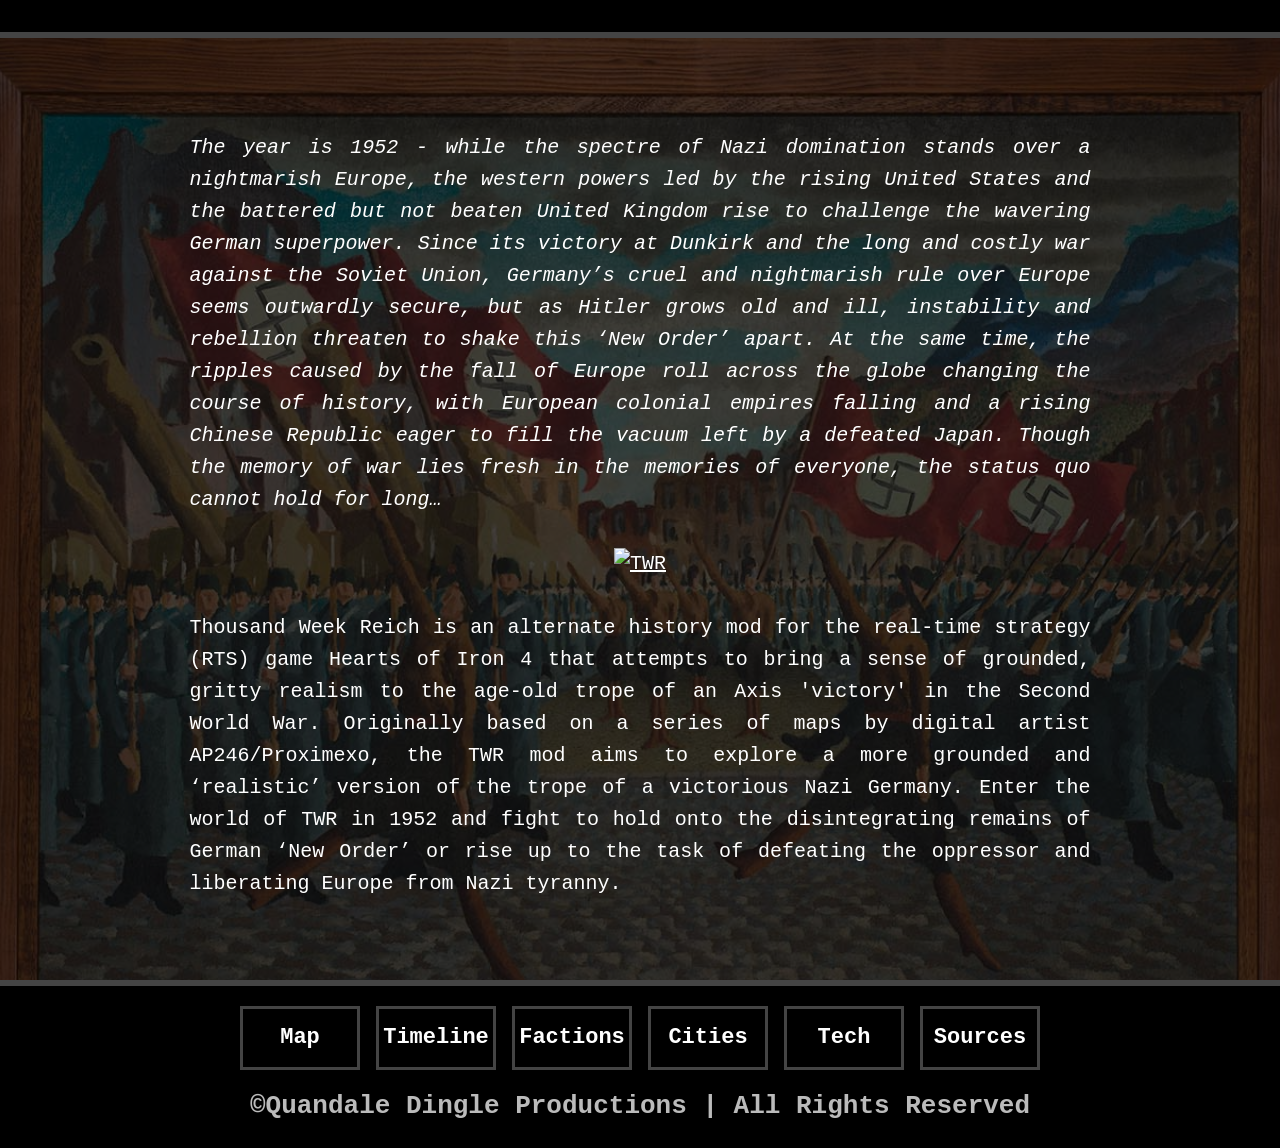
==== index.html @ 072935a0 "thfggx" ====
<!DOCTYPE html>
<html lang="en">
<head>
  <meta charset="UTF-8">
  <meta name="viewport" content="width=device-width, initial-scale=1.0">
  <meta name="description" content="Thousand Week Reich">
  <meta name="keywords" content="TWR, Alternate History, History, Thousand Week Reich, America, German Reich, Japan">
  <meta name="author" content="Noah Connor C. Francisco, Edgardo Javier D. Kasilag III">
  <title>TWR: An Alternate History Project</title>
  <link rel="stylesheet" href="public/assets/css.css">
  <link rel="icon" type="image/png" href="../WDProjLithiumFranciscoKasilag/public/assets/Logo.png">
</head>
<body>

<header class="topbar">
</header>


<body style="background-image: url(public/assets/homepage_background.jpg); background-size: cover; background-position: center; background-color: rgba(0, 0, 0, 0.7); background-blend-mode: darken;">
  <main class="hero">
    <p>
      <br><br>
      <i>The year is 1952 - while the spectre of Nazi domination stands over a nightmarish Europe, the western powers led by the rising United States and the battered but not beaten United Kingdom rise to challenge the wavering German superpower. Since its victory at Dunkirk and the long and costly war against the Soviet Union, Germany’s cruel and nightmarish rule over Europe seems outwardly secure, but as Hitler grows old and ill, instability and rebellion threaten to shake this ‘New Order’ apart. At the same time, the ripples caused by the fall of Europe roll across the globe changing the course of history, with European colonial empires falling and a rising Chinese Republic eager to fill the vacuum left by a defeated Japan. Though the memory of war lies fresh in the memories of everyone, the status quo cannot hold for long…</i>
      <br><br>
      <a href="index.html" id="fullLogo">
        <img src="public/assets/Logo_alt.jpg" alt="TWR"/>
      </a>
      <br>
      Thousand Week Reich is an alternate history mod for the real-time strategy (RTS) game Hearts of Iron 4 that attempts to bring a sense of grounded, gritty realism to the age-old trope of an Axis 'victory' in the Second World War. Originally based on a series of maps by digital artist AP246/Proximexo, the TWR mod aims to explore a more grounded and ‘realistic’ version of the trope of a victorious Nazi Germany. Enter the world of TWR in 1952 and fight to hold onto the disintegrating remains of German ‘New Order’ or rise up to the task of defeating the oppressor and liberating Europe from Nazi tyranny.
    </p>
  </main>
</body>


<footer>
  <nav class="nav">
    <a href="public/map_page.html" class="nav-button">Map</a>
    <a href="public/timeline_page.html" class="nav-button">Timeline</a>
    <a href="public/factions_page.html" class="nav-button">Factions</a>
    <a href="public/cities_page.html" class="nav-button">Cities</a>
    <a href="public/tech_page.html" class="nav-button">Tech</a>
    <a href="public/sources_page.html" class="nav-button">Sources</a>
  </nav>
  <div class="copyright">©Quandale Dingle Productions | All Rights Reserved</div>
</footer>

</body>
</html>
---- public/assets/css.css ----
@font-face {
  font-family: 'VCR OSD Mono';
  src: url('fonts/VCR_OSD_MONO_1.001.ttf') format('truetype');
  font-weight: normal;
  font-style: normal;
}

* {
  box-sizing: border-box;
  margin: 0;
  padding: 0;
  font-family: 'VCR OSD Mono', monospace;
  color: white;
}

body {
  background-color: black;
  line-height: 1.6;
}

header, footer {
  background-color: black;
}

.topbar {
  border-bottom: 6px solid #444;
  padding: 16px 0;
  display: flex;
  justify-content: center;
}

#fullLogo {
  display: flex;
  justify-content: center;
}

.logo-container img {
  max-width: 400px;
  cursor: pointer;
}

.hero, .timeline-hero {
  position: relative;
  padding: 30px 6vw 80px;
  min-height: 500px;
  text-align: center;
}

.hero p {
  font-size: 20px;
  width: 80%;
  margin: 0 auto;
}

h1 {
  font-size: 64px;
  font-weight: 800;
  margin-bottom: 10px;
}

.sources-grid {
  display: flex;
  justify-content: space-between;
  padding: 0 6vw;
}

.sources-grid ul {
  list-style: none;
  font-size: 26px;
  font-weight: 700;
}

footer {
  display: flex;
  flex-direction: column;
  align-items: center;
  border-top: 6px solid #444;
  padding: 20px 6vw;
  gap: 16px;
  height: auto;
}

.nav {
  display: flex;
  gap: 16px;
  justify-content: center;
}

.nav a.nav-button {
  display: inline-flex;
  justify-content: center;
  align-items: center;
  width: 120px;
  height: 64px;
  border: 3px solid #444;
  background: #000000;
  font-size: 22px;
  font-weight: 800;
  text-decoration: none;
  color: #ffffff;
  font-family: 'VCR OSD Mono', monospace;
  cursor: pointer;

  transition:
    color 0.25s ease,
    background-color 0.25s ease,
    transform 0.25s ease,
    box-shadow 0.25s ease;
}


.nav a.nav-button:hover {
  background: #000;
  color: #00eaff;
  transform: scale(1.08);

  box-shadow:
    0 0 6px rgba(0, 234, 255, 0.6),
    0 0 14px rgba(0, 234, 255, 0.4);
}


footer .copyright {
  color: #bbb;
  font-size: 26px;
  font-weight: 800;
  text-align: center;
  cursor: pointer;
  transition: 
    color 0.25s ease,
    transform 0.25s ease,
    text-shadow 0.25s ease;
}


p {
  text-align: justify;
}

p.infoboxText, li.factionMemberList {
  font-size: 1.3rem;
  text-align: justify;
}

div.infobox {
  border: 5px solid #444;
  padding: 30px;
  margin: 40px 6vw;
  background: black;
}

.factionFlag {
  display: block;
  margin: auto;
  height: 300px;
  width: auto;
}

.factionImage {
  float: right;
  margin-left: 30px;
  margin-bottom: 20px;
  height: auto;
}

.cityImage {
  margin-bottom: 20px;
  height: auto;
}

.timeline-hero {
  display: flex;
  justify-content: space-between;
  align-items: center;
  padding: 20px 4vw 60px;
  min-height: 400px;
  flex-wrap: wrap;
}

.side-button {
  width: 70px;
  height: 70px;
  border: 4px solid #444;
  background: black;
  color: white;
  font-size: 40px;
  font-weight: 800;
  cursor: pointer;
}

.side-button:hover {
  background: #444;
  color: white;
}

.timeline-wrapper {
  width: 70%;
  text-align: center;
  display: flex;
  flex-direction: column;
  align-items: center;
}

.timeline-year {
  font-size: 65px;
  font-weight: 800;
  margin: 5px 0 5px;
  text-align: center;
  width: 100%;
}

.timeline-event {
  font-size: 1.3rem;
  width: 90%;
  margin: 0 auto 10px;
  text-align: justify;
}

.timeline-line {
  width: 100%;
  height: 30px;
  position: relative;
  display: flex;
  justify-content: space-between;
  align-items: center;
  margin-top: 15px;
}

.timeline-line::before {
  content: '';
  position: absolute;
  left: 0;
  right: 0;
  top: 50%;
  transform: translateY(-50%);
  height: 5px;
  background: #444;
  z-index: 0;
}

.dot {
  width: 22px;
  height: 22px;
  background: black;
  border: 3px solid #444;
  border-radius: 50%;
  cursor: pointer;
  z-index: 1;
}

.active-dot {
  background: #414141;
}

.infobox::after {
  content: "";
  display: block;
  clear: both;
}


body.tech-page .tech-page-grid {
  display: grid;
  grid-template-columns: repeat(2, 1fr);
  gap: 40px;
  padding: 40px 6vw;
  max-width: 1200px;
  margin: 0 auto;
}

body.tech-page .tech-card {
  background: #111;
  border: 3px solid #444;
  border-radius: 16px;
  overflow: hidden;
  box-shadow: 0 0 20px #0ff inset;
  transition: transform 0.3s ease, box-shadow 0.3s ease;
}

body.tech-page .tech-card:hover {
  transform: translateY(-10px);
  box-shadow: 0 0 30px #0ff;
}

body.tech-page .tech-card-image {
  height: 250px;
  background-size: cover;
  background-position: center;
}

body.tech-page .tech-card-content {
  padding: 20px;
}

body.tech-page .tech-card-content h2 {
  font-size: 36px;
  margin-bottom: 16px;
  color: #0ff;
}

body.tech-page .tech-card-content p {
  font-size: 1.2rem;
  line-height: 1.5;
  text-align: justify;
  color: #fff;
}


.timeline-event-container img {
  max-width: 100%;
  height: auto;
  border-radius: 10px;
  box-shadow: 0 0 10px #0ff;
  opacity: 0;
  transform: scale(0.98);
  transition: transform 0.6s ease, opacity 0.6s ease, box-shadow 0.6s ease;
  max-height: 350px;
  object-fit: cover;
}

.timeline-event-container p {
  opacity: 0;
  transition: opacity 0.6s ease-in-out;
}

.timeline-event-container.show img {
  opacity: 1;
  transform: scale(1);
}

.timeline-event-container.show p {
  opacity: 1;
}

.timeline-event-container img:hover {
  box-shadow: 0 0 15px #0ff;
  transform: scale(1.02);
}

.timeline-event-container {
  display: flex;
  flex-direction: column;
  align-items: center;
  gap: 12px;
  margin-bottom: 15px;
  width: 100%;
}

@media screen and (min-width: 900px) {
  .timeline-event-container {
    flex-direction: row;
    align-items: flex-start;
    gap: 20px;
  }

  .timeline-event-container img {
    max-width: 350px;
    max-height: 250px;
  }

  .timeline-event-container p {
    flex: 1;
    font-size: 1.3rem;
  }
}

@media screen and (max-width: 768px) {
  .timeline-hero {
    padding: 15px 4vw 50px;
    min-height: 350px;
  }

  .timeline-wrapper {
    width: 85%;
  }

  .timeline-year {
    font-size: 45px;
    margin: 3px 0 5px;
  }

  .side-button {
    width: 50px;
    height: 50px;
    font-size: 30px;
  }

  .timeline-event {
    font-size: 1.1rem;
    width: 95%;
    margin: 0 auto 8px;
  }

  .timeline-line {
    margin-top: 12px;
    height: 25px;
  }

.timeline-event-container {
  opacity: 0;
  transform: translateY(20px);
  transition: opacity 0.4s ease, transform 0.4s ease;
}

.timeline-event-container.show {
  opacity: 1;
  transform: translateY(0);
}

.timeline-image {
  width: 100%;
  max-width: 600px;
  display: block;
  margin: 0 auto 30px;
}


  .timeline-event-container img {
    max-width: 100%;
    max-height: 250px;
  }

  .timeline-event-container p {
    font-size: 1.1rem;
  }
}
footer .copyright:hover {
  color: #00eaff;
  transform: scale(1.06);

  text-shadow:
    0 0 6px rgba(0, 234, 255, 0.6),
    0 0 12px rgba(0, 234, 255, 0.4);
}
body {
  animation: crtBoot 1.2s ease-out;
}

@keyframes scanlineMove {
  from { background-position-y: 0; }
  to { background-position-y: 100px; }
}



@keyframes scanlineGlow {
  0% {
    box-shadow:
      0 0 6px rgba(0, 234, 255, 0.4),
      0 0 14px rgba(0, 234, 255, 0.2);
  }
  50% {
    box-shadow:
      0 0 10px rgba(0, 234, 255, 0.9),
      0 0 22px rgba(0, 234, 255, 0.5);
  }
  100% {
    box-shadow:
      0 0 6px rgba(0, 234, 255, 0.4),
      0 0 14px rgba(0, 234, 255, 0.2);
  }
}


.nav a.nav-button:hover {
  animation: scanlineGlow 1.8s infinite ease-in-out;
}

.nav a.nav-button:active {
  transform: scale(0.96);
  box-shadow:
    0 0 4px rgba(0, 234, 255, 0.6),
    0 0 10px rgba(0, 234, 255, 0.3);
}


.nav a.nav-button.active-page {
  color: #00eaff;
  border-color: #00eaff;

  box-shadow:
    0 0 10px rgba(0, 234, 255, 1),
    0 0 26px rgba(0, 234, 255, 0.6);
}



footer .copyright:active {
  transform: scale(0.95);
  text-shadow:
    0 0 4px rgba(0, 234, 255, 0.6),
    0 0 10px rgba(0, 234, 255, 0.4);
}



.dot:hover {
  border-color: #00eaff;
  box-shadow:
    0 0 8px rgba(0, 234, 255, 0.8),
    0 0 16px rgba(0, 234, 255, 0.4);
}

.active-dot {
  background: #000;
  border-color: #00eaff;

  box-shadow:
    0 0 10px rgba(0, 234, 255, 1),
    0 0 22px rgba(0, 234, 255, 0.6);
}


.timeline-event-container img {
  box-shadow:
    0 0 10px rgba(0, 234, 255, 0.6);
}

.timeline-event-container img:hover {
  box-shadow:
    0 0 18px rgba(0, 234, 255, 0.9),
    0 0 30px rgba(0, 234, 255, 0.5);
}
body.cities-page {
  background-color: #000;
  font-family: 'VCR OSD Mono', monospace;
  color: #fff;
}

.city-section {
  position: relative;
  min-height: 600px;
  background-size: cover;
  background-position: center;
  display: flex;
  align-items: center;
  padding: 80px 6vw;
  overflow: hidden;
}

.city-section::before {
  content: "";
  position: absolute;
  top:0; left:0; right:0; bottom:0;
  background: rgba(0,0,0,0.6);
  z-index: 0;
}

.city-content {
  position: relative;
  max-width: 900px;
  z-index: 1;
  background: rgba(0,0,0,0.75);
  border: 3px solid #0ff;
  padding: 30px;
  box-shadow: 0 0 20px #0ff inset, 0 0 40px #00eaff inset;
  transition: transform 0.3s ease, box-shadow 0.3s ease;
}

.city-content.left {
  margin-right: auto;
  text-align: left;
}

.city-content.right {
  margin-left: auto;
  text-align: right;
}

.city-content:hover {
  transform: scale(1.02);
  box-shadow: 0 0 30px #0ff inset, 0 0 60px #00eaff inset;
}

.city-content h1 {
  font-size: 2.8rem;
  color: #0ff;
  text-shadow: 0 0 6px #0ff, 0 0 12px #00eaff;
}

.city-content h2 {
  font-size: 1.3rem;
  color: #bbb;
  font-style: italic;
  margin-bottom: 20px;
}

.cityImage {
  max-width: 100%;
  margin-top: 20px;
  border: 2px solid #0ff;
  box-shadow: 0 0 12px #0ff;
}

.infoboxText {
  text-align: justify;
  font-size: 1.2rem;
  line-height: 1.5;
}
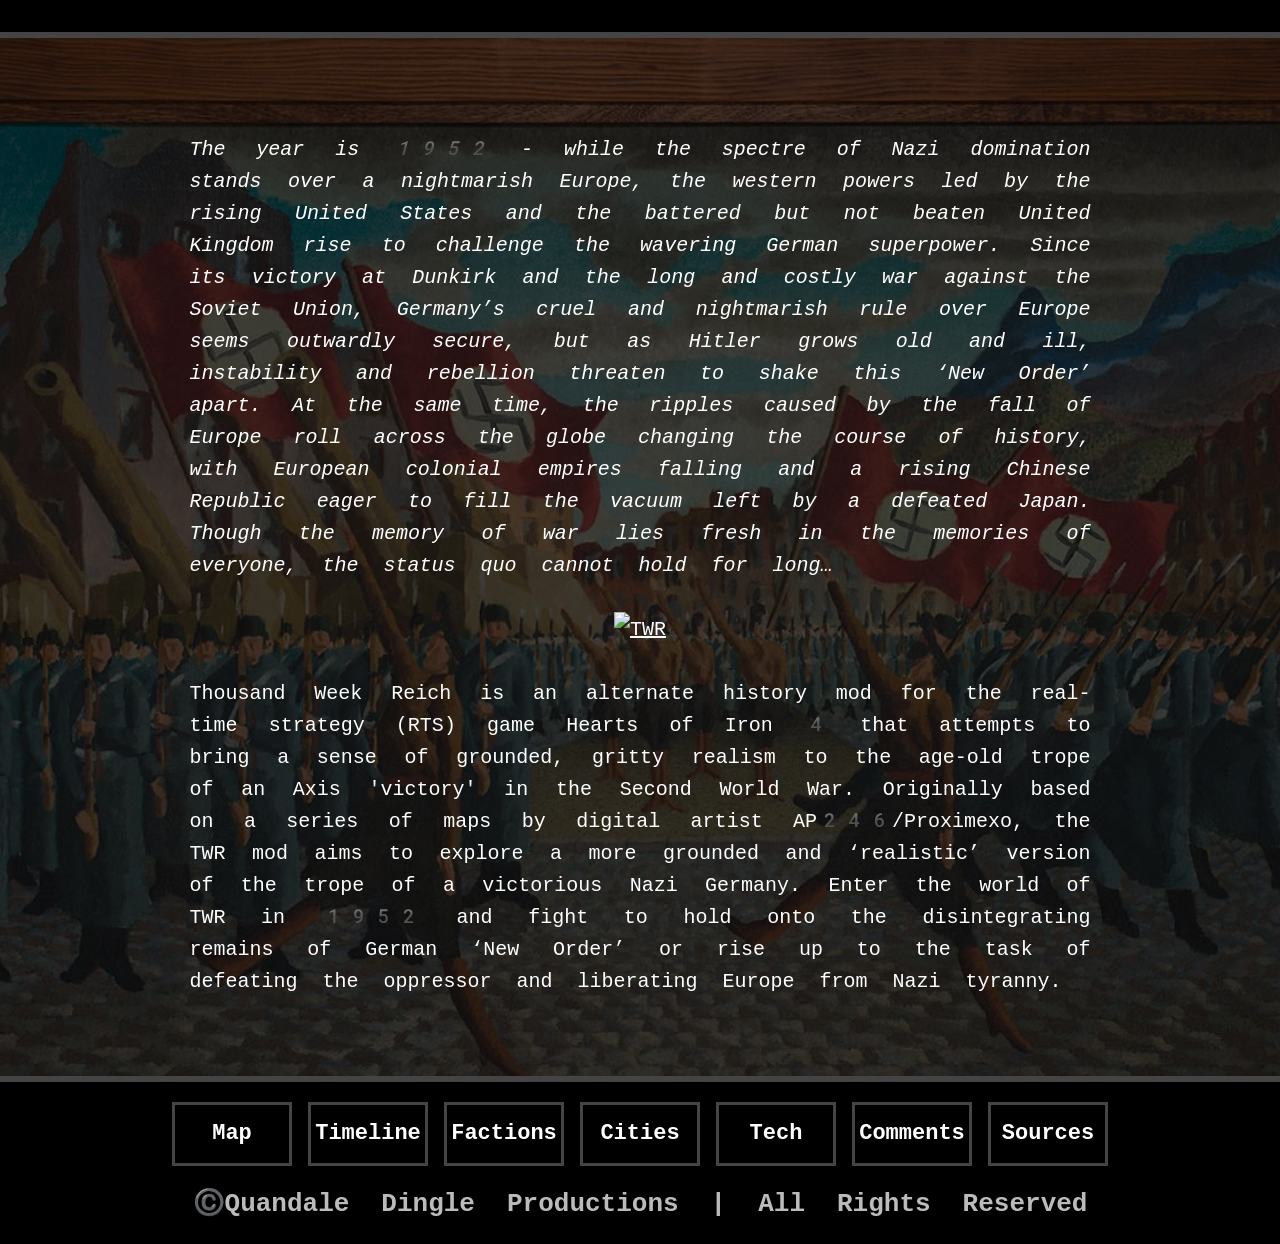
==== commit 6065e508: "Merge branch 'main' of https://github.com/javierkasilag/WDProjLithiumFranciscoKasilag" ====
--- a/index.html
+++ b/index.html
@@ -39,6 +39,7 @@
     <a href="public/factions_page.html" class="nav-button">Factions</a>
     <a href="public/cities_page.html" class="nav-button">Cities</a>
     <a href="public/tech_page.html" class="nav-button">Tech</a>
+    <a href="public/commentboard_page.html" class="nav-button">Comments</a>
     <a href="public/sources_page.html" class="nav-button">Sources</a>
   </nav>
   <div class="copyright">©Quandale Dingle Productions | All Rights Reserved</div>
--- a/public/assets/css.css
+++ b/public/assets/css.css
@@ -1,3 +1,5 @@
+@import url('https://fonts.googleapis.com/css2?family=Noto+Color+Emoji&display=swap');
+
 @font-face {
   font-family: 'VCR OSD Mono';
   src: url('fonts/VCR_OSD_MONO_1.001.ttf') format('truetype');
@@ -9,7 +11,7 @@
   box-sizing: border-box;
   margin: 0;
   padding: 0;
-  font-family: 'VCR OSD Mono', monospace;
+  font-family: 'VCR OSD Mono', 'Noto Color Emoji', monospace;
   color: white;
 }
 
@@ -100,25 +102,21 @@
   color: #ffffff;
   font-family: 'VCR OSD Mono', monospace;
   cursor: pointer;
-
-  transition:
-    color 0.25s ease,
-    background-color 0.25s ease,
-    transform 0.25s ease,
-    box-shadow 0.25s ease;
-}
-
+  transition: color 0.25s ease, background-color 0.25s ease, transform 0.25s ease, box-shadow 0.25s ease;
+}
 
 .nav a.nav-button:hover {
   background: #000;
   color: #00eaff;
   transform: scale(1.08);
-
-  box-shadow:
-    0 0 6px rgba(0, 234, 255, 0.6),
-    0 0 14px rgba(0, 234, 255, 0.4);
-}
-
+  animation: scanlineGlow 1.5s infinite ease-in-out;
+}
+
+.nav a.nav-button.active-page {
+  color: #00eaff;
+  border-color: #00eaff;
+  box-shadow: 0 0 10px rgba(0, 234, 255, 1), 0 0 26px rgba(0, 234, 255, 0.6);
+}
 
 footer .copyright {
   color: #bbb;
@@ -126,12 +124,8 @@
   font-weight: 800;
   text-align: center;
   cursor: pointer;
-  transition: 
-    color 0.25s ease,
-    transform 0.25s ease,
-    text-shadow 0.25s ease;
-}
-
+  transition: color 0.25s ease, transform 0.25s ease;
+}
 
 p {
   text-align: justify;
@@ -210,10 +204,10 @@
 }
 
 .timeline-event {
-  font-size: 1.3rem;
-  width: 90%;
-  margin: 0 auto 10px;
+
   text-align: justify;
+  font-size: 1.2rem;
+  line-height: 1.6;
 }
 
 .timeline-line {
@@ -258,7 +252,6 @@
   clear: both;
 }
 
-
 body.tech-page .tech-page-grid {
   display: grid;
   grid-template-columns: repeat(2, 1fr);
@@ -305,22 +298,17 @@
   color: #fff;
 }
 
-
 .timeline-event-container img {
-  max-width: 100%;
-  height: auto;
-  border-radius: 10px;
-  box-shadow: 0 0 10px #0ff;
-  opacity: 0;
-  transform: scale(0.98);
-  transition: transform 0.6s ease, opacity 0.6s ease, box-shadow 0.6s ease;
-  max-height: 350px;
+  float: left;
+  width: 45%;
+  max-width: 500px; 
+  height: 300px; 
+  margin-right: 25px;
+  margin-bottom: 10px;
   object-fit: cover;
-}
-
-.timeline-event-container p {
-  opacity: 0;
-  transition: opacity 0.6s ease-in-out;
+  border-radius: 8px;
+  box-shadow: 0 4px 6px rgba(0,0,0,0.5);
+  border: 2px solid #444;
 }
 
 .timeline-event-container.show img {
@@ -328,202 +316,29 @@
   transform: scale(1);
 }
 
-.timeline-event-container.show p {
-  opacity: 1;
-}
-
 .timeline-event-container img:hover {
   box-shadow: 0 0 15px #0ff;
   transform: scale(1.02);
 }
 
 .timeline-event-container {
-  display: flex;
-  flex-direction: column;
-  align-items: center;
-  gap: 12px;
-  margin-bottom: 15px;
+  display: block; 
   width: 100%;
-}
-
-@media screen and (min-width: 900px) {
-  .timeline-event-container {
-    flex-direction: row;
-    align-items: flex-start;
-    gap: 20px;
+  overflow: hidden;
+  margin-bottom: 30px;
+}
+
+@media screen and (max-width: 768px) {
+  .timeline-event-container img {
+    float: none;
+    width: 100%;
+    margin-right: 0;
+    margin-bottom: 20px;
   }
-
-  .timeline-event-container img {
-    max-width: 350px;
-    max-height: 250px;
-  }
-
-  .timeline-event-container p {
-    flex: 1;
-    font-size: 1.3rem;
-  }
-}
-
-@media screen and (max-width: 768px) {
-  .timeline-hero {
-    padding: 15px 4vw 50px;
-    min-height: 350px;
-  }
-
-  .timeline-wrapper {
-    width: 85%;
-  }
-
-  .timeline-year {
-    font-size: 45px;
-    margin: 3px 0 5px;
-  }
-
-  .side-button {
-    width: 50px;
-    height: 50px;
-    font-size: 30px;
-  }
-
-  .timeline-event {
-    font-size: 1.1rem;
-    width: 95%;
-    margin: 0 auto 8px;
-  }
-
-  .timeline-line {
-    margin-top: 12px;
-    height: 25px;
-  }
-
-.timeline-event-container {
-  opacity: 0;
-  transform: translateY(20px);
-  transition: opacity 0.4s ease, transform 0.4s ease;
-}
-
-.timeline-event-container.show {
-  opacity: 1;
-  transform: translateY(0);
-}
-
-.timeline-image {
-  width: 100%;
-  max-width: 600px;
-  display: block;
-  margin: 0 auto 30px;
-}
-
-
-  .timeline-event-container img {
-    max-width: 100%;
-    max-height: 250px;
-  }
-
-  .timeline-event-container p {
-    font-size: 1.1rem;
-  }
-}
-footer .copyright:hover {
-  color: #00eaff;
-  transform: scale(1.06);
-
-  text-shadow:
-    0 0 6px rgba(0, 234, 255, 0.6),
-    0 0 12px rgba(0, 234, 255, 0.4);
-}
-body {
-  animation: crtBoot 1.2s ease-out;
-}
-
-@keyframes scanlineMove {
-  from { background-position-y: 0; }
-  to { background-position-y: 100px; }
-}
-
-
-
-@keyframes scanlineGlow {
-  0% {
-    box-shadow:
-      0 0 6px rgba(0, 234, 255, 0.4),
-      0 0 14px rgba(0, 234, 255, 0.2);
-  }
-  50% {
-    box-shadow:
-      0 0 10px rgba(0, 234, 255, 0.9),
-      0 0 22px rgba(0, 234, 255, 0.5);
-  }
-  100% {
-    box-shadow:
-      0 0 6px rgba(0, 234, 255, 0.4),
-      0 0 14px rgba(0, 234, 255, 0.2);
-  }
-}
-
-
-.nav a.nav-button:hover {
-  animation: scanlineGlow 1.8s infinite ease-in-out;
-}
-
-.nav a.nav-button:active {
-  transform: scale(0.96);
-  box-shadow:
-    0 0 4px rgba(0, 234, 255, 0.6),
-    0 0 10px rgba(0, 234, 255, 0.3);
-}
-
-
-.nav a.nav-button.active-page {
-  color: #00eaff;
-  border-color: #00eaff;
-
-  box-shadow:
-    0 0 10px rgba(0, 234, 255, 1),
-    0 0 26px rgba(0, 234, 255, 0.6);
-}
-
-
-
-footer .copyright:active {
-  transform: scale(0.95);
-  text-shadow:
-    0 0 4px rgba(0, 234, 255, 0.6),
-    0 0 10px rgba(0, 234, 255, 0.4);
-}
-
-
-
-.dot:hover {
-  border-color: #00eaff;
-  box-shadow:
-    0 0 8px rgba(0, 234, 255, 0.8),
-    0 0 16px rgba(0, 234, 255, 0.4);
-}
-
-.active-dot {
-  background: #000;
-  border-color: #00eaff;
-
-  box-shadow:
-    0 0 10px rgba(0, 234, 255, 1),
-    0 0 22px rgba(0, 234, 255, 0.6);
-}
-
-
-.timeline-event-container img {
-  box-shadow:
-    0 0 10px rgba(0, 234, 255, 0.6);
-}
-
-.timeline-event-container img:hover {
-  box-shadow:
-    0 0 18px rgba(0, 234, 255, 0.9),
-    0 0 30px rgba(0, 234, 255, 0.5);
-}
+}
+
 body.cities-page {
   background-color: #000;
-  font-family: 'VCR OSD Mono', monospace;
   color: #fff;
 }
 
@@ -557,16 +372,6 @@
   transition: transform 0.3s ease, box-shadow 0.3s ease;
 }
 
-.city-content.left {
-  margin-right: auto;
-  text-align: left;
-}
-
-.city-content.right {
-  margin-left: auto;
-  text-align: right;
-}
-
 .city-content:hover {
   transform: scale(1.02);
   box-shadow: 0 0 30px #0ff inset, 0 0 60px #00eaff inset;
@@ -585,15 +390,333 @@
   margin-bottom: 20px;
 }
 
-.cityImage {
-  max-width: 100%;
+.comment-board-body {
+  background-color: black;
+  min-height: 100vh;
+  display: flex;
+  flex-direction: column;
+}
+
+.comment-feed {
+  flex: 1;
+  display: flex;
+  flex-direction: column;
+  align-items: center;
+  gap: 25px;
+  padding: 50px 0;
+}
+
+.comment-card {
+  width: 60%;
+  border: 5px solid #444;
+  background: rgba(0, 0, 0, 0.9);
+  padding: 20px;
+  position: relative;
+}
+
+.user-info {
+  display: flex;
+  align-items: center;
+  gap: 15px;
+  margin-bottom: 10px;
+}
+
+.profile-circle {
+  width: 35px;
+  height: 35px;
+  border: 3px solid #444;
+  border-radius: 50%;
+}
+
+.username-text {
+  font-size: 1.2rem;
+  font-weight: 800;
+  color: #00eaff;
+}
+
+.tag-badge {
+  background: #111;
+  border: 1px solid #444;
+  font-size: 0.8rem;
+  padding: 2px 8px;
+  margin-left: 10px;
+  text-transform: uppercase;
+  font-weight: 700;
+}
+
+.tag-bug { border-color: #ff4444; color: #ff4444; box-shadow: 0 0 5px rgba(255, 68, 68, 0.2); }
+.tag-question { border-color: #ffbb00; color: #ffbb00; box-shadow: 0 0 5px rgba(255, 187, 0, 0.2); }
+.tag-suggestion { border-color: #00ff00; color: #00ff00; box-shadow: 0 0 5px rgba(0, 255, 0, 0.2); }
+.tag-misc { border-color: #00eaff; color: #00eaff; box-shadow: 0 0 5px rgba(0, 234, 255, 0.2); }
+
+.comment-box {
+  border: 3px solid #444;
+  padding: 15px;
+  min-height: 80px;
+  text-align: justify;
+}
+
+.comment-actions {
+  position: absolute;
+  top: 5px;
+  right: 5px;
+  display: flex; gap: 5px;
+}
+
+.delete-btn, .edit-btn {
+  background: none;
+  border: 1px solid #444;
+  font-family: 'VCR OSD Mono', monospace;
+  cursor: pointer;
+  font-size: 0.7rem;
+  padding: 2px 5px;
+  transition: all 0.2s ease;
+}
+
+.delete-btn { color: #ff4444; }
+.edit-btn { color: #00eaff; }
+
+.delete-btn:hover { background: #ff4444; color: black; }
+.edit-btn:hover { background: #00eaff; color: black; }
+
+.action-container {
+  width: 60%;
+  display: flex;
+  justify-content: center;
+  gap: 30px;
   margin-top: 20px;
-  border: 2px solid #0ff;
-  box-shadow: 0 0 12px #0ff;
-}
-
-.infoboxText {
-  text-align: justify;
+  padding-bottom: 20px;
+}
+
+.send-btn, .submit-btn {
+  display: inline-block;
+  padding: 18px 45px;
+  text-decoration: none;
+  border: 4px solid #444;
+  background: black;
+  font-size: 1.4rem;
+  font-weight: 800;
+  color: white;
+  text-transform: uppercase;
+  letter-spacing: 2px;
+  cursor: pointer;
+  transition: all 0.3s;
+}
+
+.send-btn:hover, .submit-btn:hover {
+  color: #00eaff;
+  border-color: #00eaff;
+  transform: translateY(-4px);
+  box-shadow: 0 5px 25px rgba(0, 234, 255, 0.4);
+}
+
+.back-link {
+  display: inline-block;
+  padding: 14px 28px;
+  border: 3px solid #ff4444;
+  color: #ff4444;
+  text-decoration: none;
   font-size: 1.2rem;
-  line-height: 1.5;
-}
+  font-weight: 800;
+  background: rgba(255, 68, 68, 0.05);
+  transition: all 0.2s;
+}
+
+.back-link:hover {
+  background: #ff4444;
+  color: black;
+  box-shadow: 0 0 20px rgba(255, 68, 68, 0.6);
+}
+
+.creator-main {
+  display: flex;
+  justify-content: center;
+  align-items: center;
+  min-height: 70vh;
+}
+
+.form-container {
+  width: 500px;
+  border: 5px solid #444;
+  padding: 40px;
+  background: rgba(0, 0, 0, 0.95);
+}
+
+.form-group {
+  margin-bottom: 20px;
+  position: relative;
+}
+
+.form-group label {
+  display: block;
+  margin-bottom: 10px;
+  font-weight: 800;
+  color: #00eaff;
+}
+
+.form-group input, .form-group textarea, .form-group select {
+  width: 100%;
+  background: #000;
+  border: 3px solid #444;
+  padding: 12px;
+  font-family: 'VCR OSD Mono', 'Noto Color Emoji', monospace;
+  color: white;
+  outline: none;
+}
+
+.form-group input:focus, .form-group textarea:focus, .form-group select:focus {
+  border-color: #00eaff;
+}
+
+.toggle-pass {
+  position: absolute;
+  right: 12px;
+  top: 42px;
+  background: none;
+  border: none;
+  cursor: pointer;
+  z-index: 10;
+  display: flex;
+  align-items: center;
+  justify-content: center;
+  padding: 5px;
+}
+
+.eye-icon {
+  width: 28px;
+  height: 28px;
+  filter: invert(1) brightness(0.8);
+  opacity: 0.8;
+  transition: opacity 0.2s;
+}
+
+.eye-icon:hover {
+  opacity: 1;
+  filter: invert(1) brightness(1);
+}
+
+.modal-overlay {
+  display: none;
+  position: fixed;
+  top: 0; left: 0;
+  width: 100%; height: 100%;
+  background: rgba(0, 0, 0, 0.85);
+  z-index: 1000;
+  justify-content: center; align-items: center;
+}
+
+.modal-box {
+  width: 400px;
+  background: black;
+  border: 4px solid #444;
+  padding: 20px;
+  text-align: center;
+  box-shadow: 0 0 30px rgba(0,0,0,0.8);
+  position: relative;
+}
+
+.modal-title {
+  font-size: 1.2rem;
+  font-weight: 800;
+  margin-bottom: 15px;
+  display: block;
+}
+
+.modal-message {
+  font-size: 1rem;
+  margin-bottom: 20px;
+  display: block;
+}
+
+.modal-input {
+  width: 100%;
+  background: #111;
+  border: 2px solid #444;
+  color: white;
+  padding: 10px;
+  font-family: 'VCR OSD Mono', 'Noto Color Emoji';
+  display: none;
+  margin-bottom: 15px;
+  outline: none;
+}
+
+.modal-input:focus {
+  border-color: #00eaff;
+}
+
+.modal-btn {
+  background: black;
+  border: 2px solid #444;
+  color: white;
+  padding: 10px 20px;
+  cursor: pointer;
+  font-family: 'VCR OSD Mono';
+  font-weight: 800;
+  width: 100%;
+  transition: all 0.2s ease;
+}
+
+.modal-error .modal-box { border-color: #ff4444; box-shadow: 0 0 15px rgba(255, 68, 68, 0.3); }
+.modal-error .modal-title, .modal-error .modal-btn:hover { color: #ff4444; }
+.modal-error .modal-btn:hover { border-color: #ff4444; }
+
+.modal-success .modal-box, .modal-prompt .modal-box { border-color: #00eaff; box-shadow: 0 0 15px rgba(0, 234, 255, 0.3); }
+.modal-success .modal-title, .modal-prompt .modal-title { color: #00eaff; }
+.modal-success .modal-btn:hover, .modal-prompt .modal-btn:hover { background: #00eaff; color: black; }
+
+.emoji-grid {
+  display: none;
+  grid-template-columns: repeat(8, 1fr);
+  gap: 5px;
+  background: #000;
+  border: 2px solid #444;
+  padding: 10px;
+  position: absolute;
+  z-index: 2000;
+  width: 300px;
+  max-height: 200px;
+  overflow-y: auto;
+  box-shadow: 0 0 20px rgba(0,0,0,0.9);
+}
+
+.emoji-item {
+  cursor: pointer;
+  font-size: 1.2rem;
+  text-align: center;
+  font-family: 'Noto Color Emoji', sans-serif;
+  transition: transform 0.1s;
+}
+
+.emoji-item:hover { transform: scale(1.2); }
+
+.emoji-toggle-btn {
+  background: none;
+  border: none;
+  font-size: 1.2rem;
+  cursor: pointer;
+  color: #444;
+  position: absolute;
+  right: 10px;
+  bottom: 10px;
+  z-index: 10;
+  font-family: 'Noto Color Emoji', sans-serif;
+}
+
+.emoji-toggle-btn:hover { color: #00eaff; }
+
+@keyframes crtBoot {
+  from { opacity: 0; }
+  to { opacity: 1; }
+}
+
+@keyframes scanlineGlow {
+  0% {
+    box-shadow: 0 0 5px rgba(0, 234, 255, 0.5);
+  }
+  50% {
+    box-shadow: 0 0 20px rgba(0, 234, 255, 1), 0 0 10px rgba(0, 234, 255, 0.5);
+  }
+  100% {
+    box-shadow: 0 0 5px rgba(0, 234, 255, 0.5);
+  }
+}
